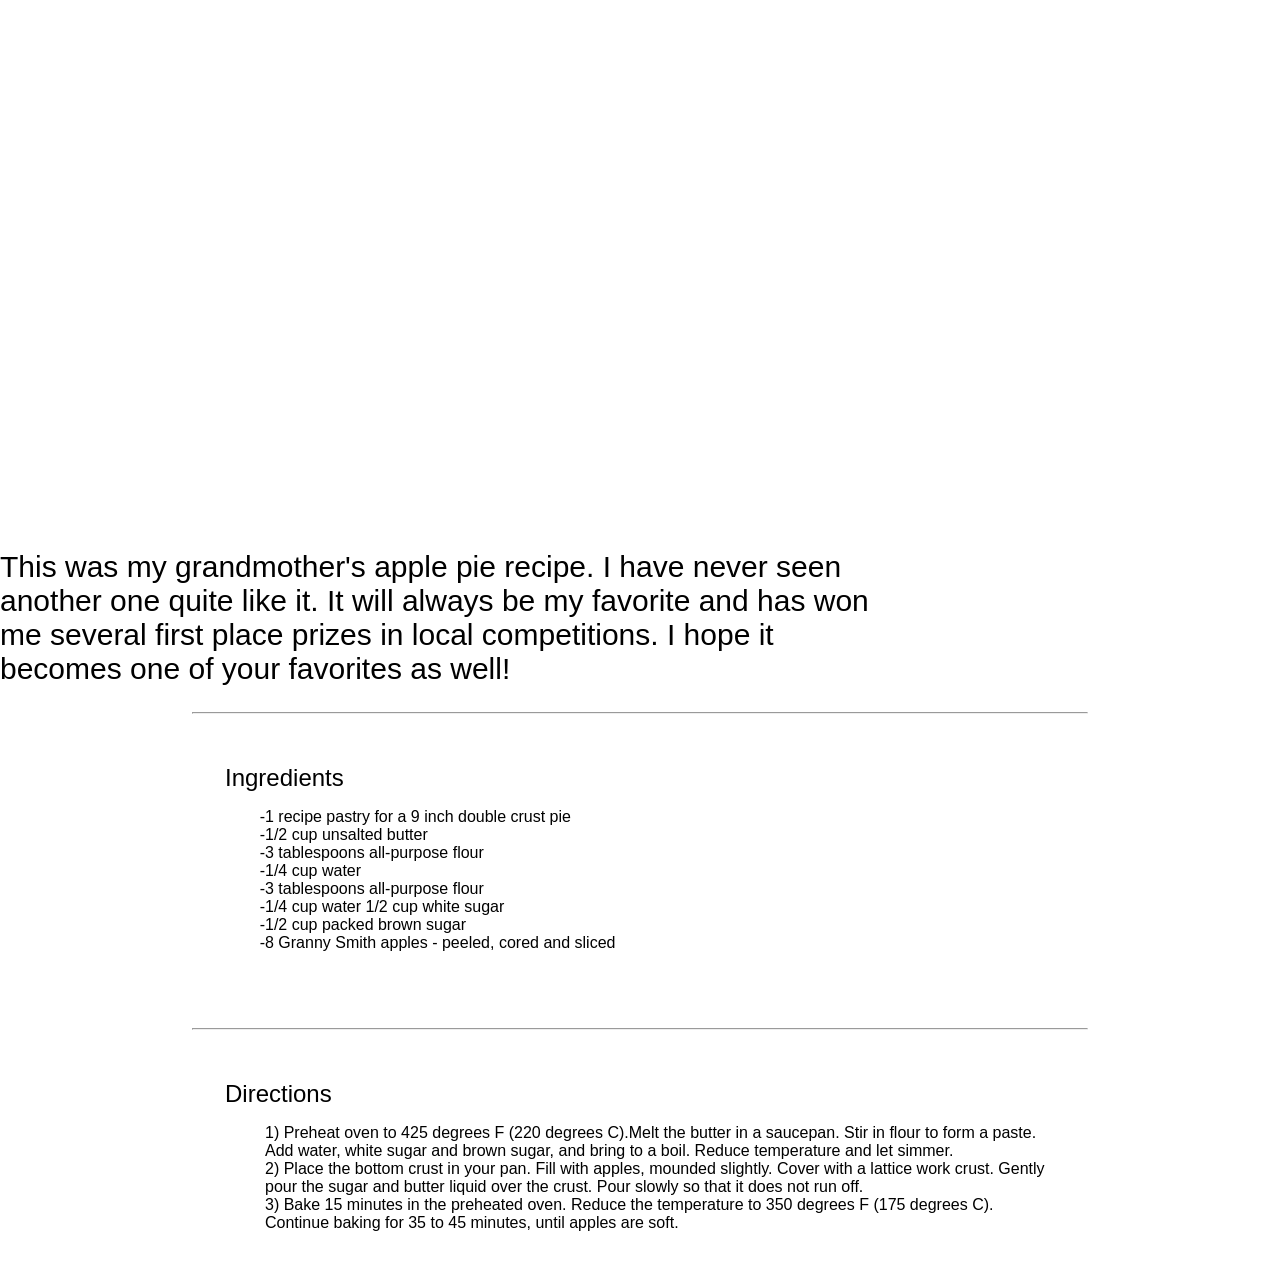
==== apple-pie/index.html @ 24bc044f "done" ====
<!DOCTYPE html>
<html lang="en">
  <head>
    <meta charset="UTF-8" />
    <meta name="viewport" content="width=device-width, initial-scale=1.0" />
    <title>Apple Pie Recipe</title>
    <!-- Remember to link your styles -->
     <link rel="stylesheet" href="styles/style.css">
  </head>
  <body>
    <h1>Apple Pie</h1>
    <p>This was my grandmother's apple pie recipe. I have never seen another one quite like it. It will always
    be my favorite and has won me several first place prizes in local competitions. I hope it becomes one of your
    favorites as well!</p>
    <div class="apple-pie">
      <img src="images/recipe-info.png" alt="">
    </div>
    <hr>
    <section>
      <h2>Ingredients</h2>
      <ul>
        <li>1 recipe pastry for a 9 inch double crust pie</li>
        <li>1/2 cup unsalted butter</li> 
        <li>3 tablespoons all-purpose flour</li>
        <li>1/4 cup water</li>
        <li>3 tablespoons all-purpose flour</li>
        <li>1/4 cup water 1/2 cup white sugar</li>
        <li>1/2 cup packed brown sugar</li>
        <li>8 Granny Smith apples - peeled, cored and sliced</li>
      </ul>
    </section>
    <div class="cooking-info">
      <img src="images/cooking-info.png" alt="">
    </div>
    <hr>
    <section>
      <h2>Directions</h2>
      <ol>
        <li>Preheat oven to 425 degrees F (220 degrees C).Melt the butter in a saucepan. Stir in flour to form a paste. Add water, white sugar and brown sugar, and bring
        to a boil. Reduce temperature and let simmer.</li>
        <li>Place the bottom crust in your pan. Fill with apples, mounded
        slightly. Cover with a lattice work crust. Gently pour the sugar and butter liquid over the crust. Pour slowly so
        that it does not run off.</li>
        <li>Bake 15 minutes in the preheated oven. Reduce the temperature to 350 degrees F (175
        degrees C). Continue baking for 35 to 45 minutes, until apples are soft.</li>
      </ol>
    </section>
  </body>
</html>
---- apple-pie/styles/style.css ----
/* CSS RESET - do not remove */
/* Reset default browser styles and provide a consistent starting point */
html {
  box-sizing: border-box;
  font-size: 16px;
}

*, *:before, *:after {
  box-sizing: inherit;
}

body, h1, h2, h3, h4, h5, h6, p {
  margin: 0;
  padding: 0;
  font-weight: lighter;
}

/*  Set the font */
body {
  font-family: "Helvetica", sans-serif;
}

h1 {
  background-image: url(/apple-pie/images/apple-pie.jpg);
  color: white;
  align-content: center;
  text-align: center;
  height: 500px;
  font-size: 75px;
}

p {
  justify-self: center;
  font-size: 30px;
  margin-top: 50px;
  width: 70%;
}
div {
  text-align: center;
}

hr { 
  width: 70%;
}

ul {
  list-style-type: "-";
}

section {
  margin: 50px 225px;
}

ol {
  list-style: none;        
  counter-reset: item;    
}

ol li {
  counter-increment: item; 
}

ol li::before {
  content: counter(item) ") "; 
}

/*
 







*/




/* STYLES */
/* Write your CSS below */
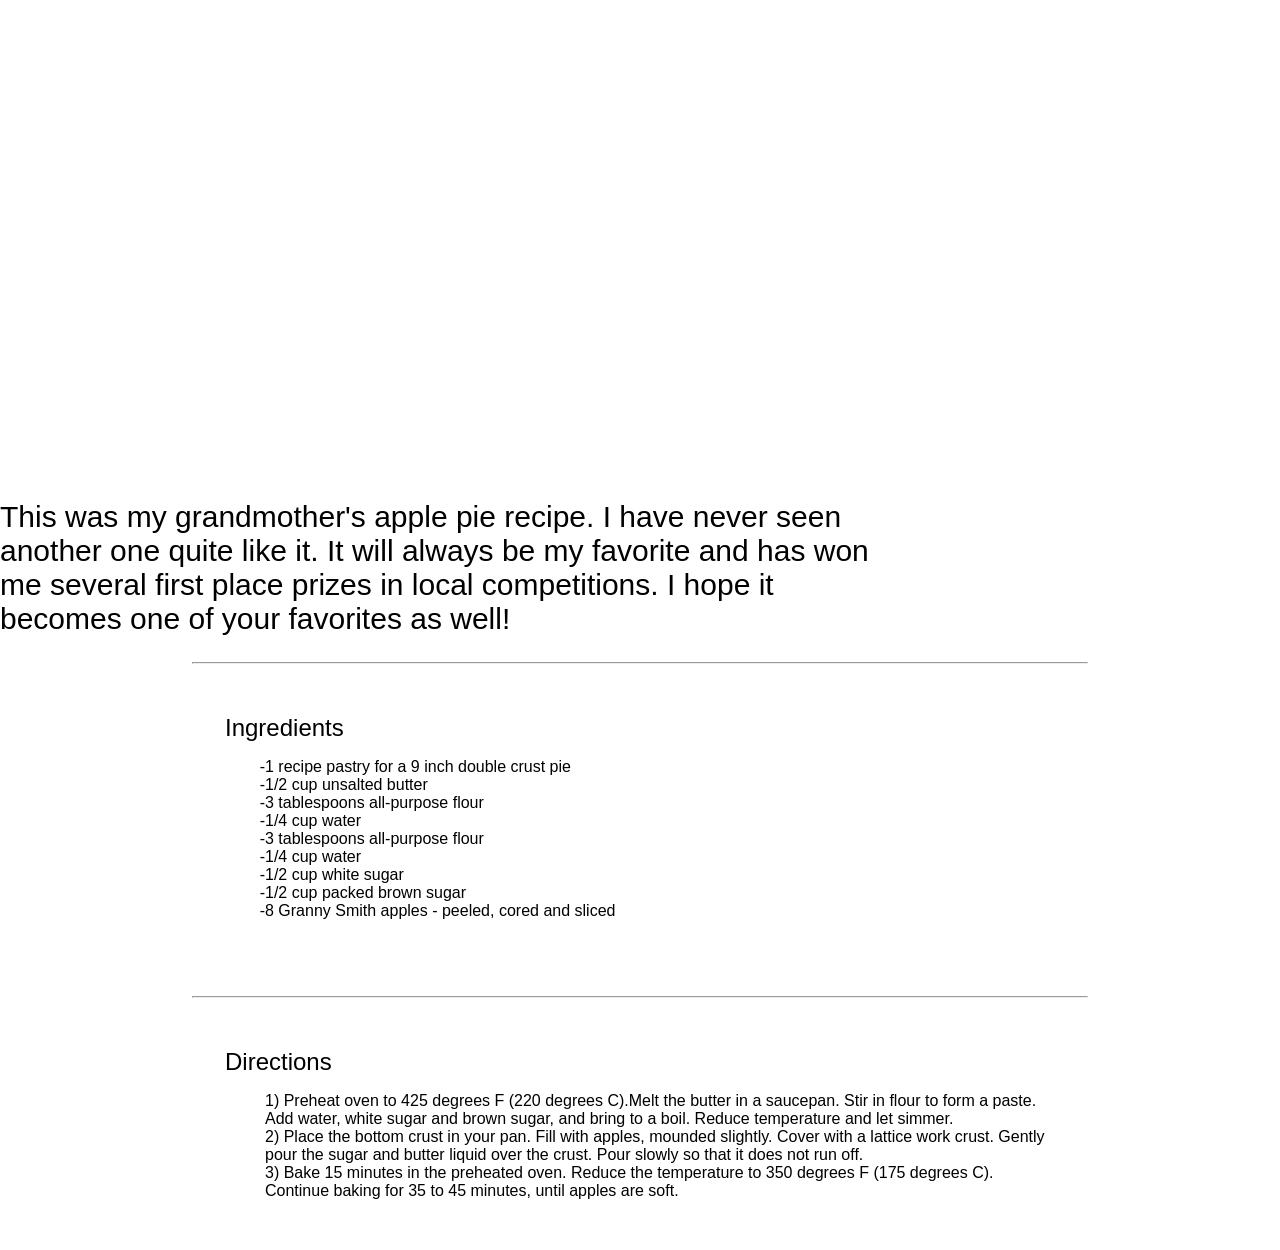
==== commit 3c32ce09: "modified" ====
--- a/apple-pie/index.html
+++ b/apple-pie/index.html
@@ -24,7 +24,8 @@
         <li>3 tablespoons all-purpose flour</li>
         <li>1/4 cup water</li>
         <li>3 tablespoons all-purpose flour</li>
-        <li>1/4 cup water 1/2 cup white sugar</li>
+        <li>1/4 cup water</li> 
+        <li>1/2 cup white sugar</li>
         <li>1/2 cup packed brown sugar</li>
         <li>8 Granny Smith apples - peeled, cored and sliced</li>
       </ul>
--- a/apple-pie/styles/style.css
+++ b/apple-pie/styles/style.css
@@ -21,7 +21,7 @@
 }
 
 h1 {
-  background-image: url(/apple-pie/images/apple-pie.jpg);
+  background-image: url("/apple-pie/images/apple-pie.jpg");
   color: white;
   align-content: center;
   text-align: center;
@@ -32,7 +32,6 @@
 p {
   justify-self: center;
   font-size: 30px;
-  margin-top: 50px;
   width: 70%;
 }
 div {
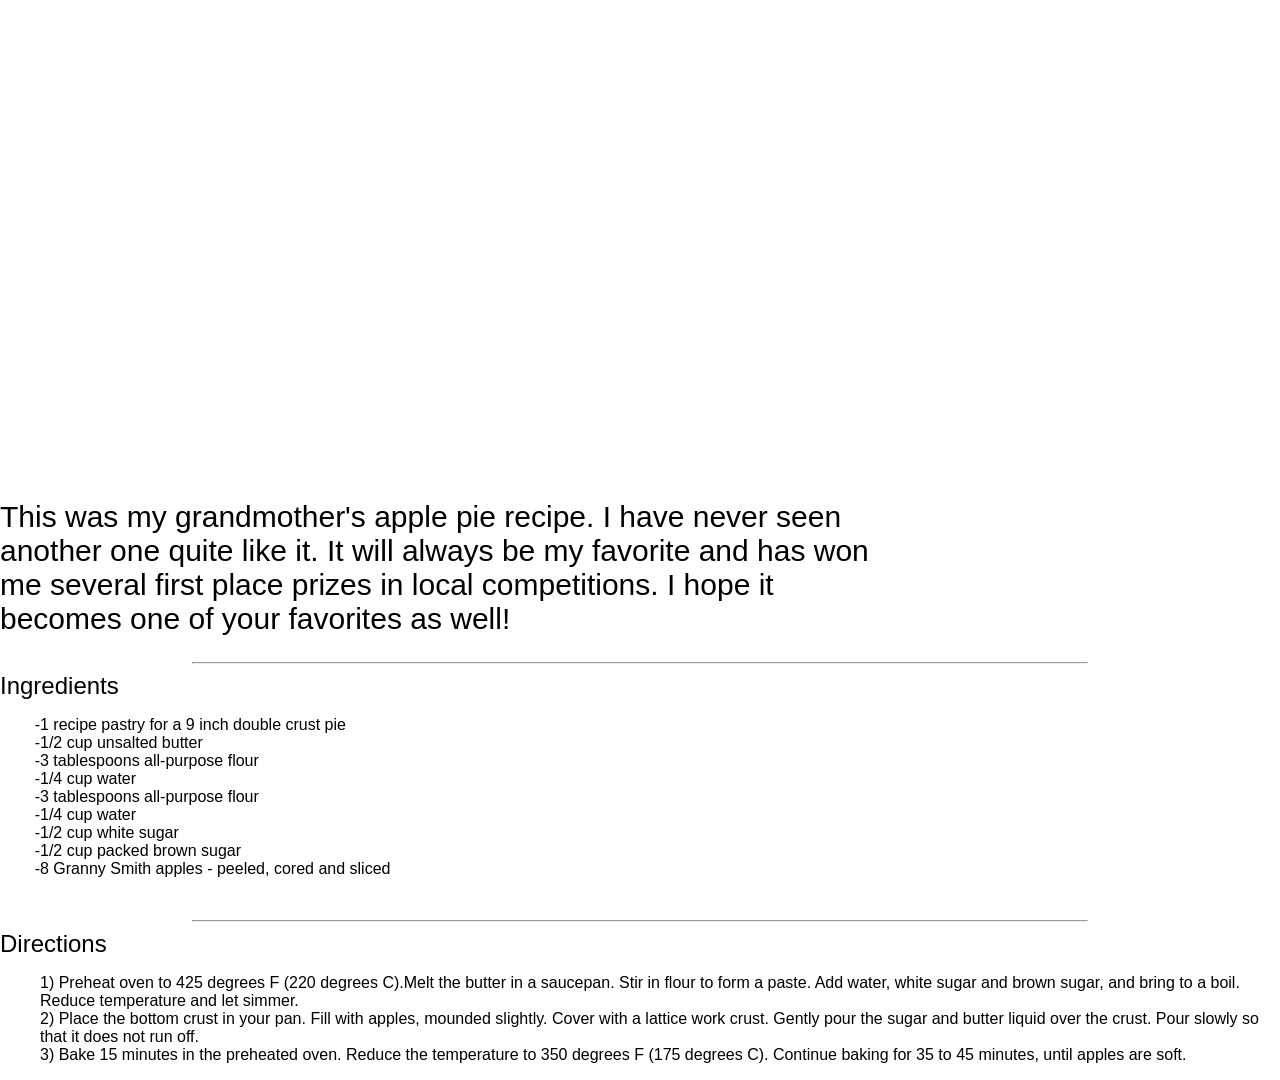
==== commit 84a31620: "modified again" ====
--- a/apple-pie/index.html
+++ b/apple-pie/index.html
@@ -8,15 +8,17 @@
      <link rel="stylesheet" href="styles/style.css">
   </head>
   <body>
-    <h1>Apple Pie</h1>
+    <div class="title">
+      <h1>Apple Pie</h1>
+    </div>
     <p>This was my grandmother's apple pie recipe. I have never seen another one quite like it. It will always
     be my favorite and has won me several first place prizes in local competitions. I hope it becomes one of your
     favorites as well!</p>
-    <div class="apple-pie">
+    <div class="recipe">
       <img src="images/recipe-info.png" alt="">
     </div>
     <hr>
-    <section>
+    <di>
       <h2>Ingredients</h2>
       <ul>
         <li>1 recipe pastry for a 9 inch double crust pie</li>
@@ -29,12 +31,12 @@
         <li>1/2 cup packed brown sugar</li>
         <li>8 Granny Smith apples - peeled, cored and sliced</li>
       </ul>
-    </section>
-    <div class="cooking-info">
+    </div>
+    <div class="cooking">
       <img src="images/cooking-info.png" alt="">
     </div>
     <hr>
-    <section>
+    <div>
       <h2>Directions</h2>
       <ol>
         <li>Preheat oven to 425 degrees F (220 degrees C).Melt the butter in a saucepan. Stir in flour to form a paste. Add water, white sugar and brown sugar, and bring
@@ -45,7 +47,7 @@
         <li>Bake 15 minutes in the preheated oven. Reduce the temperature to 350 degrees F (175
         degrees C). Continue baking for 35 to 45 minutes, until apples are soft.</li>
       </ol>
-    </section>
+    </div>
   </body>
 </html>
 
--- a/apple-pie/styles/style.css
+++ b/apple-pie/styles/style.css
@@ -21,12 +21,10 @@
 }
 
 h1 {
-  background-image: url("/apple-pie/images/apple-pie.jpg");
   color: white;
-  align-content: center;
-  text-align: center;
   height: 500px;
   font-size: 75px;
+  align-content: center;
 }
 
 p {
@@ -34,7 +32,13 @@
   font-size: 30px;
   width: 70%;
 }
-div {
+
+.title {
+  background-image: url("/apple-pie/images/apple-pie.jpg");
+  text-align: center;
+}
+
+.recipe, .cooking {
   text-align: center;
 }
 
@@ -46,9 +50,6 @@
   list-style-type: "-";
 }
 
-section {
-  margin: 50px 225px;
-}
 
 ol {
   list-style: none;        
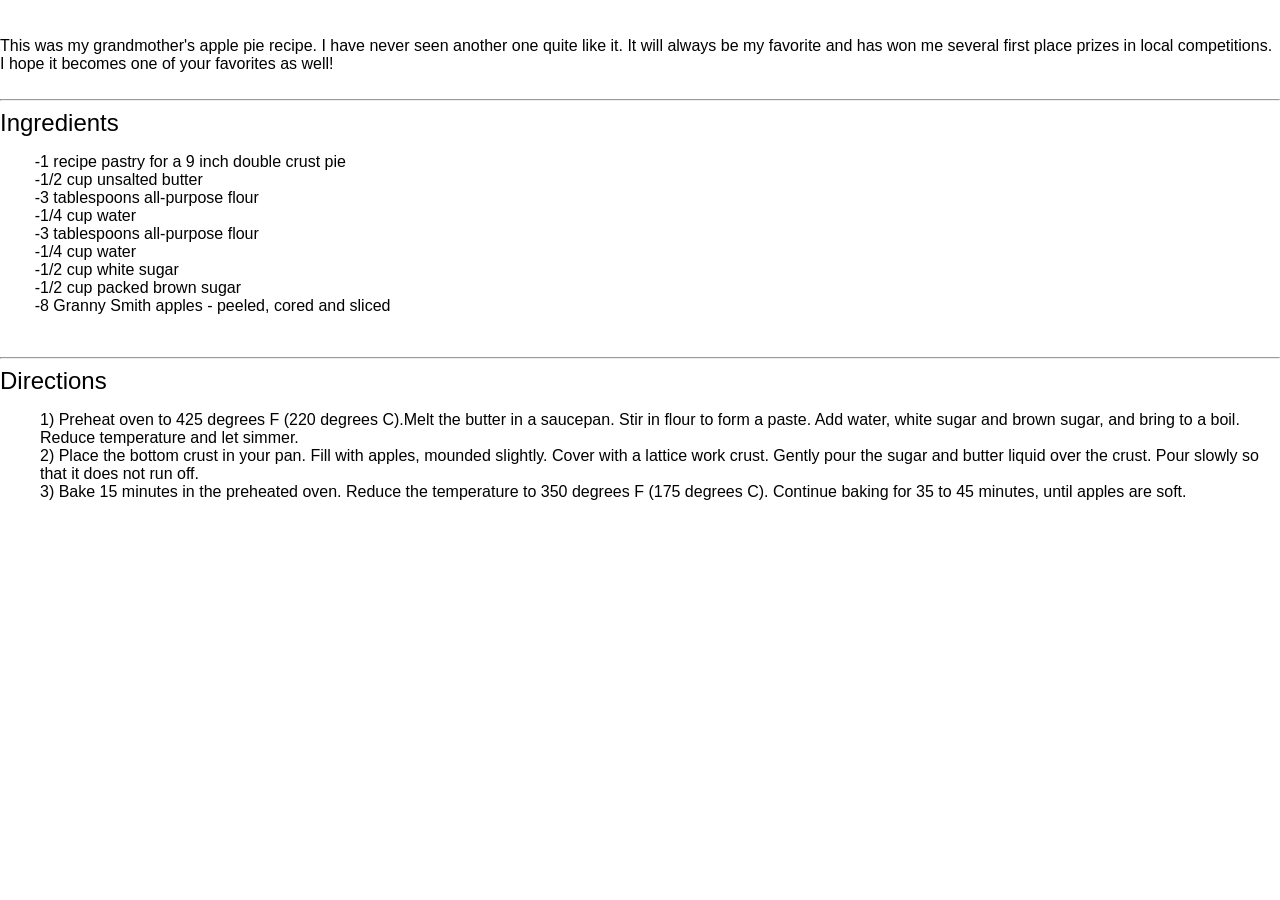
==== commit 50b5be1b: "fixed again" ====
--- a/apple-pie/index.html
+++ b/apple-pie/index.html
@@ -18,36 +18,32 @@
       <img src="images/recipe-info.png" alt="">
     </div>
     <hr>
-    <di>
-      <h2>Ingredients</h2>
-      <ul>
-        <li>1 recipe pastry for a 9 inch double crust pie</li>
-        <li>1/2 cup unsalted butter</li> 
-        <li>3 tablespoons all-purpose flour</li>
-        <li>1/4 cup water</li>
-        <li>3 tablespoons all-purpose flour</li>
-        <li>1/4 cup water</li> 
-        <li>1/2 cup white sugar</li>
-        <li>1/2 cup packed brown sugar</li>
-        <li>8 Granny Smith apples - peeled, cored and sliced</li>
-      </ul>
-    </div>
+    <h2>Ingredients</h2>
+    <ul>
+      <li>1 recipe pastry for a 9 inch double crust pie</li>
+      <li>1/2 cup unsalted butter</li> 
+      <li>3 tablespoons all-purpose flour</li>
+      <li>1/4 cup water</li>
+      <li>3 tablespoons all-purpose flour</li>
+      <li>1/4 cup water</li> 
+      <li>1/2 cup white sugar</li>
+      <li>1/2 cup packed brown sugar</li>
+      <li>8 Granny Smith apples - peeled, cored and sliced</li>
+    </ul>
     <div class="cooking">
       <img src="images/cooking-info.png" alt="">
     </div>
     <hr>
-    <div>
-      <h2>Directions</h2>
-      <ol>
-        <li>Preheat oven to 425 degrees F (220 degrees C).Melt the butter in a saucepan. Stir in flour to form a paste. Add water, white sugar and brown sugar, and bring
-        to a boil. Reduce temperature and let simmer.</li>
-        <li>Place the bottom crust in your pan. Fill with apples, mounded
-        slightly. Cover with a lattice work crust. Gently pour the sugar and butter liquid over the crust. Pour slowly so
-        that it does not run off.</li>
-        <li>Bake 15 minutes in the preheated oven. Reduce the temperature to 350 degrees F (175
-        degrees C). Continue baking for 35 to 45 minutes, until apples are soft.</li>
-      </ol>
-    </div>
+    <h2>Directions</h2>
+    <ol>
+      <li>Preheat oven to 425 degrees F (220 degrees C).Melt the butter in a saucepan. Stir in flour to form a paste. Add water, white sugar and brown sugar, and bring
+      to a boil. Reduce temperature and let simmer.</li>
+      <li>Place the bottom crust in your pan. Fill with apples, mounded
+      slightly. Cover with a lattice work crust. Gently pour the sugar and butter liquid over the crust. Pour slowly so
+      that it does not run off.</li>
+      <li>Bake 15 minutes in the preheated oven. Reduce the temperature to 350 degrees F (175
+      degrees C). Continue baking for 35 to 45 minutes, until apples are soft.</li>
+    </ol>
   </body>
 </html>
 
--- a/apple-pie/styles/style.css
+++ b/apple-pie/styles/style.css
@@ -22,15 +22,11 @@
 
 h1 {
   color: white;
-  height: 500px;
-  font-size: 75px;
   align-content: center;
 }
 
 p {
   justify-self: center;
-  font-size: 30px;
-  width: 70%;
 }
 
 .title {
@@ -40,10 +36,6 @@
 
 .recipe, .cooking {
   text-align: center;
-}
-
-hr { 
-  width: 70%;
 }
 
 ul {
